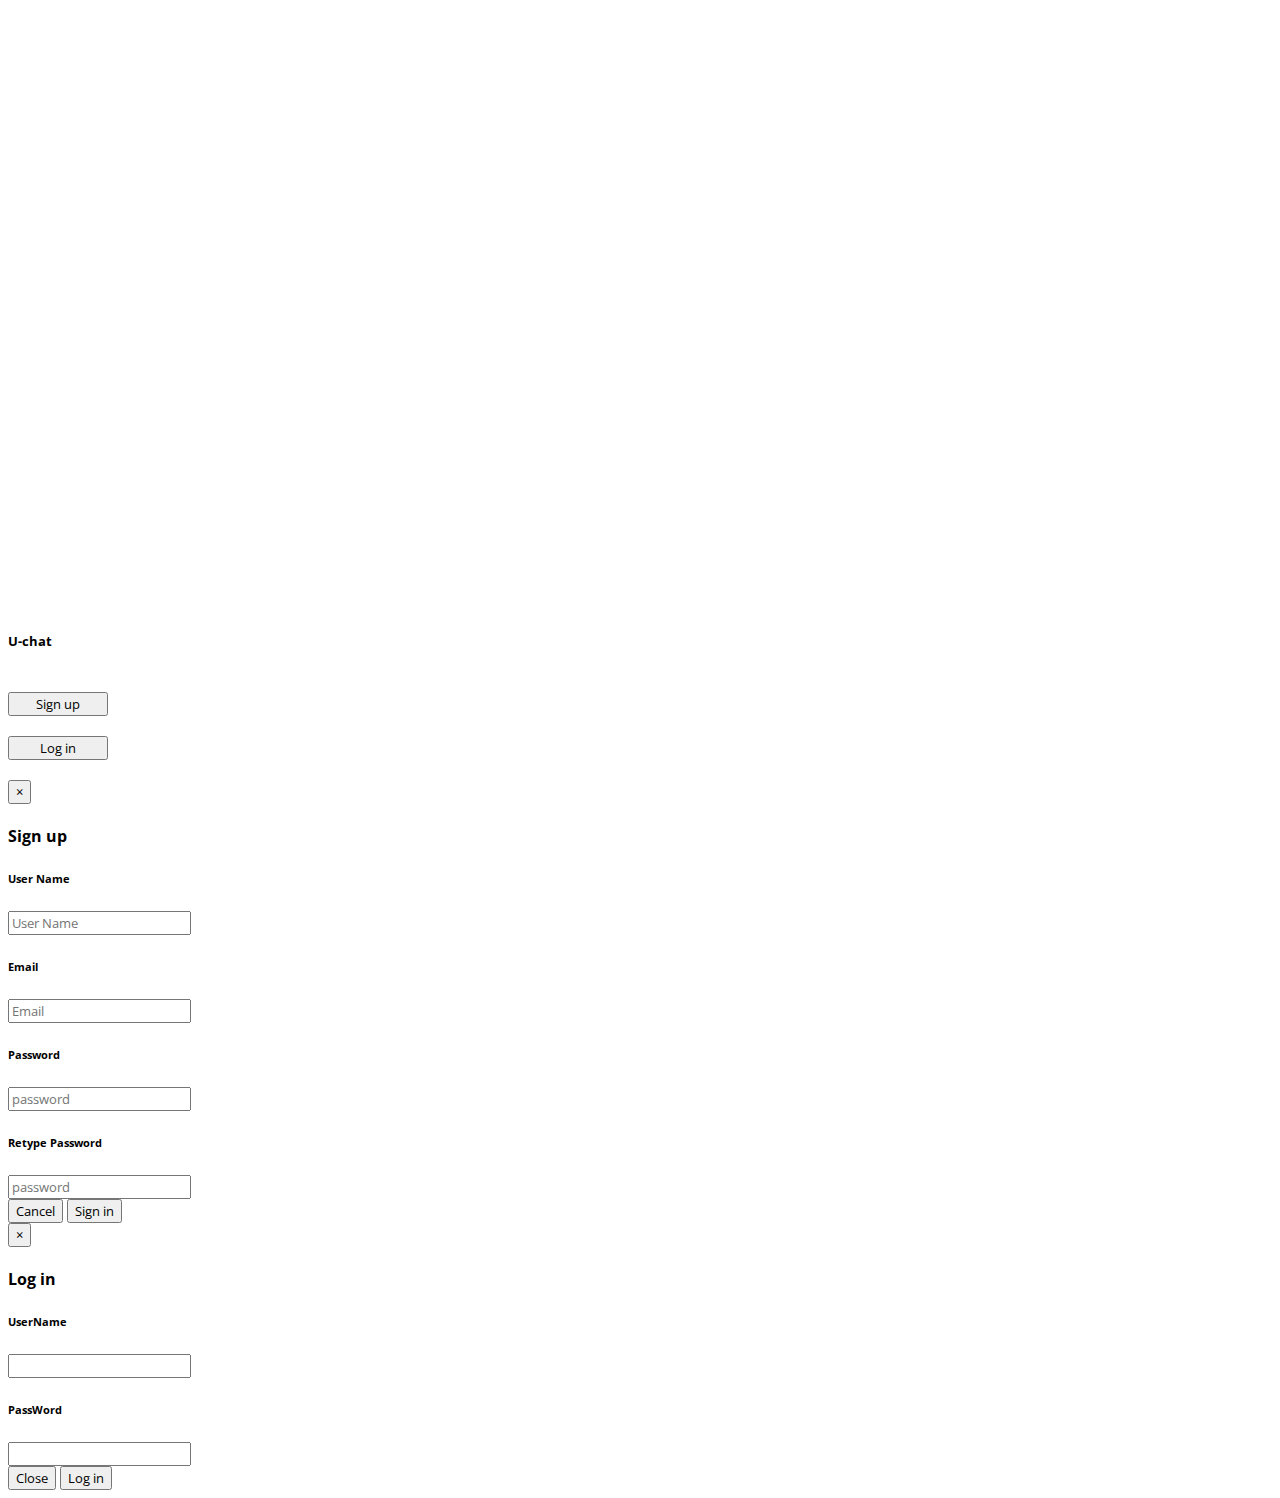
==== U-chat/index.html @ 6a326cfa "index imporve" ====
<!DOCTYPE html>
<html lang="en">
  <head>
    <meta charset="utf-8">
    <meta http-equiv="X-UA-Compatible" content="IE=edge">
    <meta name="viewport" content="width=device-width, initial-scale=1">
    <title>U-chat</title>

    <!-- Bootstrap -->
    <link rel="stylesheet" href="./css/bootstrap.min.css" media="screen" title="no title" charset="utf-8">
    <link rel="stylesheet" href="./css/bootflat.min.css" media="screen" title="no title" charset="utf-8">
    <link rel="stylesheet" href="./css/index.css" media="screen" title="no title" charset="utf-8">


    <!-- fonts -->
    <link href='https://fonts.googleapis.com/css?family=Open+Sans:300,600,700' rel='stylesheet' type='text/css'>
    <link href='https://fonts.googleapis.com/css?family=Didact+Gothic' rel='stylesheet' type='text/css'>

    <!-- scripts -->
    <script src="./js/jquery-2.2.0.min.js" charset="utf-8"></script>
    <script src="./js/bootstrap.min.js" charset="utf-8"></script>
    <script src="./js/velocity.min.js" charset="utf-8"></script>
    <script src="./js/velocity.ui.js" charset="utf-8"></script>
    <script src="./js/index.js" charset="utf-8"></script>

  </head>

  <body>

    <div class="container">
      <div class="row">
        <div class="col-md-4 col-md-offset-4">

          <div class="panel panel-primary main">
            <div class="panel-heading">
              <h5>U-chat</h5>
            </div>

            <div class="panel-body">
              <div class="row">
                <div class="col-md-2 col-md-offset-4">
                  <div class="text-center">
                    <button style="
                    width: 100px;
                    margin-top:20px
                    "class="btn btn-primary"type="button" name="button"  href="#sign-in-modal" data-toggle="modal">Sign up</button>
                  </div>
                </div>
              </div>

              <div class="row">
                <div class="col-md-2 col-md-offset-4">
                  <div class="text-center">
                    <button style="
                    width: 100px;
                    margin-top:20px;
                    margin-bottom: 20px
                    "class="btn btn-primary"type="button" name="button" href="#log-in-modal" data-toggle="modal">Log in</button>

                  </div>
                </div>
              </div>
            </div>

          </div>

        </div>
      </div>
    </div>

    <!-- sign in modal -->
    <div class="modal fade" id="sign-in-modal" role="dialog" aria-labelledby="label" aria-hidden="true">
      <div class="modal-dialog">
        <div class="modal-content">

          <div class="modal-header">
            <button type="button" class="close" data-dismiss="modal" aria-hidden="true">&times;</button>
            <h4 class="modal-title" id="">Sign up</h4>
          </div>

          <div class="modal-body">

            <div class="row">
              <div class="col-md-6 col-md-offset-3">
                <div class="form-group text-center">
                  <h6>User Name</h6>
                  <input data-toggle="tooltip" title="UserName already exits" id="s_username" type="text" name="name" class="form-control" placeholder="User Name"value="">
                </div>
              </div>
            </div>

            <div class="row">
              <div class="col-md-6 col-md-offset-3">
                <div class="form-group text-center">
                  <h6>Email</h6>
                  <input id="s_email" type="email" name="name" class="form-control" placeholder="Email"value="">
                </div>
              </div>
            </div>

            <div class="row">
              <div class="col-md-6 col-md-offset-3">
                <div class="form-group text-center">
                  <h6>Password</h6>
                  <input id="s_password" type="password" name="name" class="form-control" placeholder="password"value="">
                </div>
              </div>
            </div>

            <div class="row">
              <div class="col-md-6 col-md-offset-3">
                <div class="form-group text-center">
                  <h6>Retype Password</h6>
                  <input id="s_r_password" type="password" name="name" class="form-control" placeholder="password"value="">
                </div>
              </div>
            </div>

          </div>

          <div class="modal-footer">
            <button type="button" class="btn btn-default" data-dismiss="modal">Cancel</button>
            <button type="button" class="btn btn-primary" onclick="Sign_in()">Sign in</button>
          </div>

        </div>
      </div>
    </div><!--sign-in-modal-->

    <!-- login modal -->
    <div class="modal fade" id="log-in-modal" tabindex="-1" role="dialog" aria-labelledby="" aria-hidden="true">
      <div class="modal-dialog">
        <div class="modal-content">
          <div class="modal-header">
            <button type="button" class="close" data-dismiss="modal" aria-hidden="true">&times;</button>
            <h4 class="modal-title" id="">Log in</h4>
          </div>
          <div class="modal-body">

            <div class="row">
              <div class="text-center form-group col-md-6 col-md-offset-3">
                <h6>UserName</h6>
                <input id="l-username"class="form-control" type="text" name="name" value="">
              </div>
            </div>
            <div class="row">
              <div class="text-center form-group col-md-6 col-md-offset-3">
                <h6>PassWord</h6>
                <input id="l-password"class="form-control" type="password" name="name" value="">
              </div>
            </div>

          </div>
          <div class="modal-footer">
            <button type="button" class="btn btn-default" data-dismiss="modal">Close</button>
            <button type="button" class="btn btn-primary" onclick="Log_in()">Log in</button>
          </div>
        </div>
      </div>
    </div>

  </body>

</html>
---- U-chat/css/index.css ----
*{
  font-family: Open Sans;
  /*overflow-x: hidden;*/
}


.main{
  position: relative;
  margin-top: 50%;
}
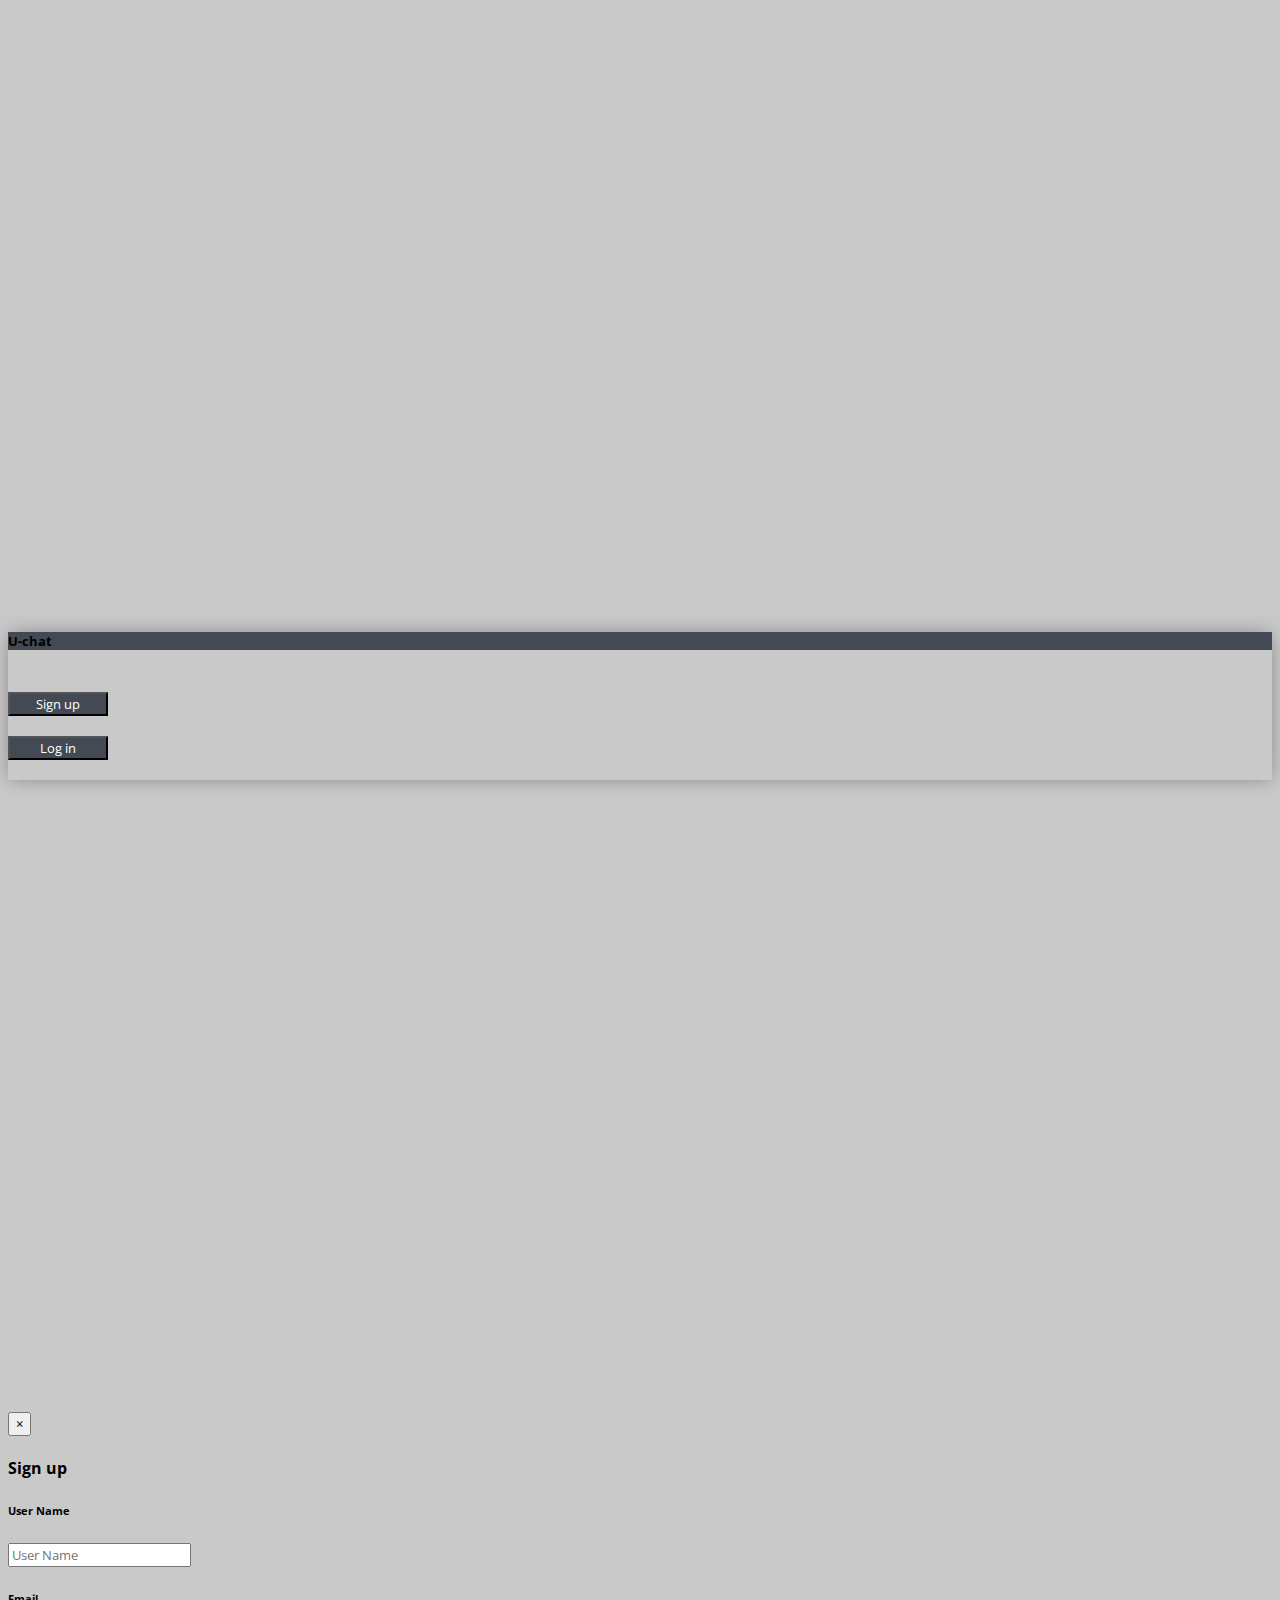
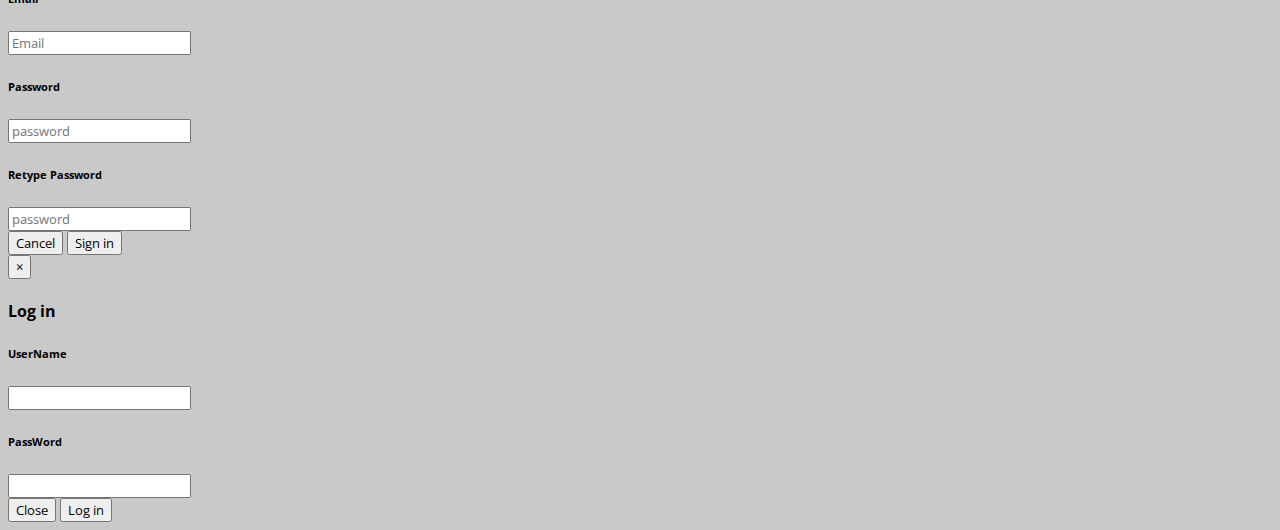
==== commit de2e198b: "improve" ====
--- a/U-chat/index.html
+++ b/U-chat/index.html
@@ -27,12 +27,14 @@
 
   <body>
 
+    <!-- U-chat box -->
     <div class="container">
       <div class="row">
         <div class="col-md-4 col-md-offset-4">
 
           <div class="panel panel-primary main">
-            <div class="panel-heading">
+
+            <div style="background:#434A54" class="panel-heading">
               <h5>U-chat</h5>
             </div>
 
@@ -40,10 +42,7 @@
               <div class="row">
                 <div class="col-md-2 col-md-offset-4">
                   <div class="text-center">
-                    <button style="
-                    width: 100px;
-                    margin-top:20px
-                    "class="btn btn-primary"type="button" name="button"  href="#sign-in-modal" data-toggle="modal">Sign up</button>
+                    <button class="btn btn-default"type="button" name="button"  href="#sign-in-modal" data-toggle="modal" id="signup">Sign up</button>
                   </div>
                 </div>
               </div>
@@ -51,11 +50,8 @@
               <div class="row">
                 <div class="col-md-2 col-md-offset-4">
                   <div class="text-center">
-                    <button style="
-                    width: 100px;
-                    margin-top:20px;
-                    margin-bottom: 20px
-                    "class="btn btn-primary"type="button" name="button" href="#log-in-modal" data-toggle="modal">Log in</button>
+
+                    <button class="btn btn-default"type="button" name="button" href="#log-in-modal" data-toggle="modal" id="login">Log in</button>
 
                   </div>
                 </div>
@@ -80,11 +76,19 @@
 
           <div class="modal-body">
 
+            <div style="display:none"class="alert alert-warning text-center failed2" role="alert">
+               <button type="button" class="close" id="dismiss2"><span aria-hidden="true">&times;</span></button>
+               <p id="message2">username or password wrong!</p>
+            </div>
+
             <div class="row">
               <div class="col-md-6 col-md-offset-3">
                 <div class="form-group text-center">
                   <h6>User Name</h6>
-                  <input data-toggle="tooltip" title="UserName already exits" id="s_username" type="text" name="name" class="form-control" placeholder="User Name"value="">
+                  <input data-toggle="popover"
+                  title="Oops"
+                  placement="top" data-content="UserName already exists!"
+                  id="s_username" type="text" name="name" class="form-control" placeholder="User Name"value="">
                 </div>
               </div>
             </div>
@@ -120,7 +124,7 @@
 
           <div class="modal-footer">
             <button type="button" class="btn btn-default" data-dismiss="modal">Cancel</button>
-            <button type="button" class="btn btn-primary" onclick="Sign_in()">Sign in</button>
+            <button type="button" class="btn btn-normal" onclick="Sign_in()">Sign in</button>
           </div>
 
         </div>
@@ -136,6 +140,11 @@
             <h4 class="modal-title" id="">Log in</h4>
           </div>
           <div class="modal-body">
+
+            <div style="display:none"class="alert alert-warning text-center failed" role="alert">
+               <button type="button" class="close" id="dismiss"><span aria-hidden="true">&times;</span></button>
+               <p id="message">username or password wrong!</p>
+            </div>
 
             <div class="row">
               <div class="text-center form-group col-md-6 col-md-offset-3">
@@ -153,7 +162,7 @@
           </div>
           <div class="modal-footer">
             <button type="button" class="btn btn-default" data-dismiss="modal">Close</button>
-            <button type="button" class="btn btn-primary" onclick="Log_in()">Log in</button>
+            <button type="button" class="btn btn-normal" onclick="Log_in()">Log in</button>
           </div>
         </div>
       </div>
--- a/U-chat/css/index.css
+++ b/U-chat/css/index.css
@@ -4,7 +4,36 @@
 }
 
 
+body{
+  background: rgb(201, 201, 201);
+}
+
 .main{
   position: relative;
   margin-top: 50%;
+  margin-bottom: 50%;
+  -webkit-box-shadow: 0px 0px 18px -2px rgba(130,130,130,1);
+  -moz-box-shadow: 0px 0px 18px -2px rgba(130,130,130,1);
+  box-shadow: 0px 0px 18px -2px rgba(130,130,130,1);
 }
+
+#login{
+  width: 100px;
+  margin-top:20px;
+  margin-bottom: 20px;
+  background:#434A54;
+  color:white;
+}
+#login:hover{
+  background: #656D78
+}
+
+#signup{
+  width: 100px;
+  margin-top:20px;
+  background:#434A54;
+  color:white;
+}
+#signup:hover{
+  background: #656D78
+}
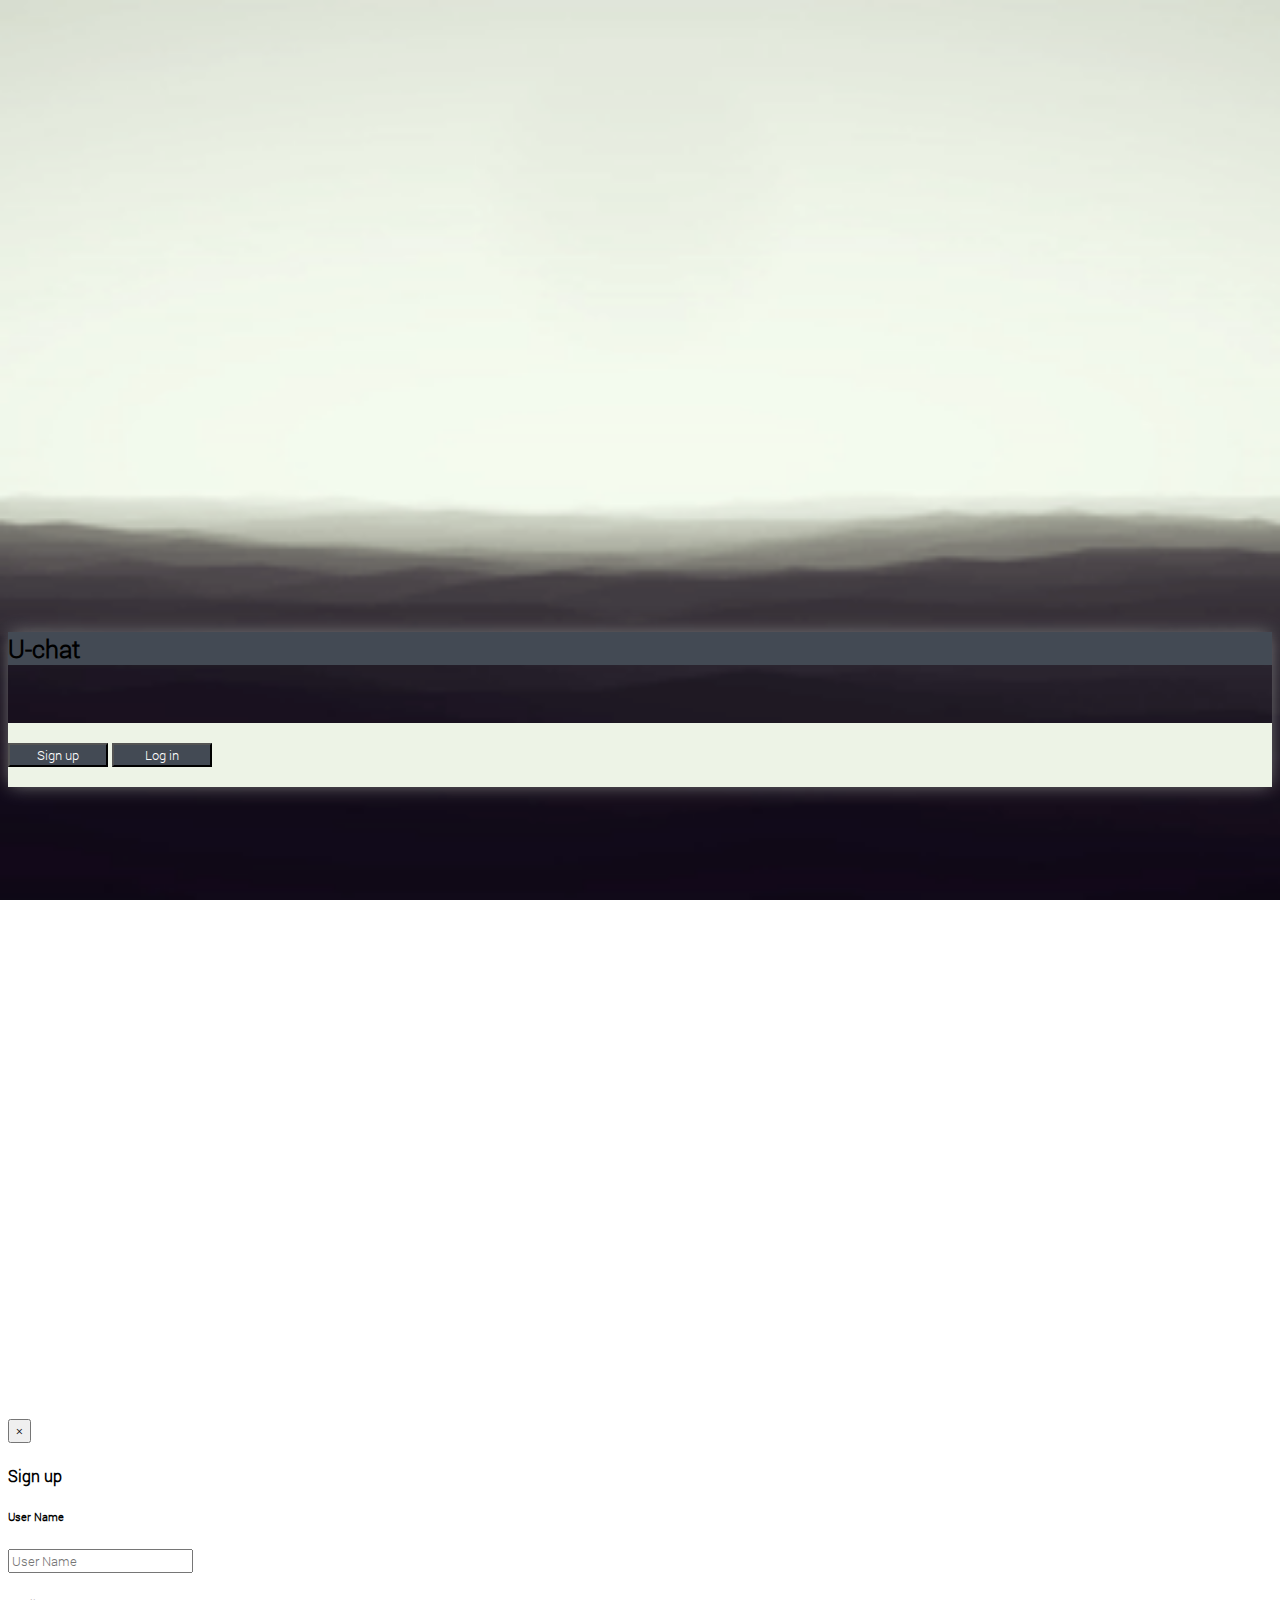
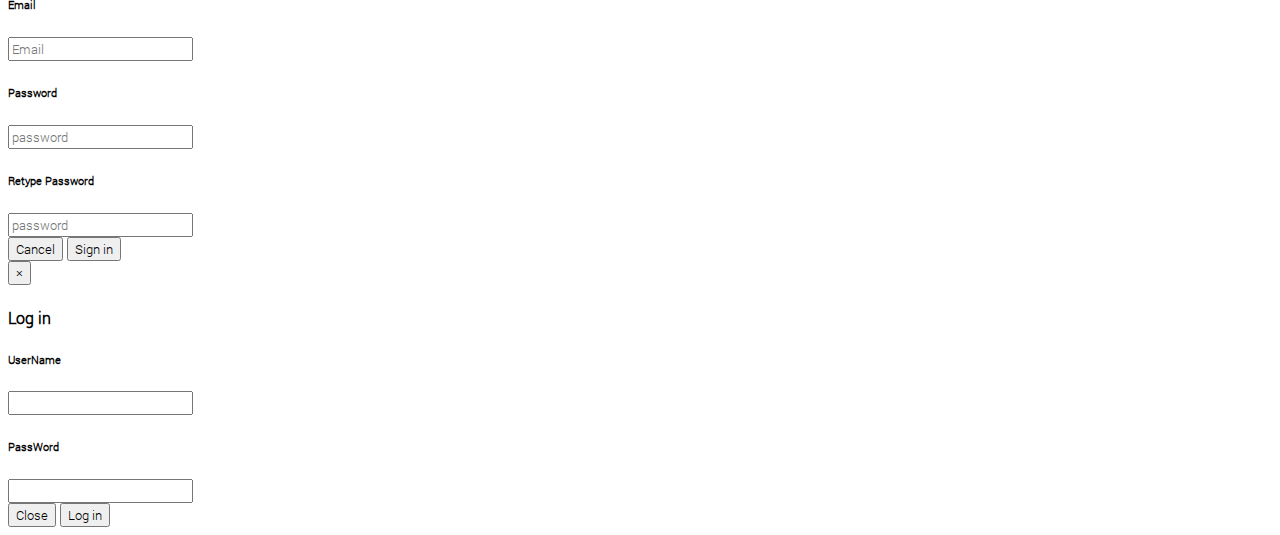
==== commit 73ddbabe: "impove" ====
--- a/U-chat/index.html
+++ b/U-chat/index.html
@@ -13,8 +13,8 @@
 
 
     <!-- fonts -->
-    <link href='https://fonts.googleapis.com/css?family=Open+Sans:300,600,700' rel='stylesheet' type='text/css'>
-    <link href='https://fonts.googleapis.com/css?family=Didact+Gothic' rel='stylesheet' type='text/css'>
+    <!-- <link href='https://fonts.googleapis.com/css?family=Open+Sans:300,600,700' rel='stylesheet' type='text/css'>
+    <link href='https://fonts.googleapis.com/css?family=Didact+Gothic' rel='stylesheet' type='text/css'> -->
 
     <!-- scripts -->
     <script src="./js/jquery-2.2.0.min.js" charset="utf-8"></script>
@@ -30,32 +30,20 @@
     <!-- U-chat box -->
     <div class="container">
       <div class="row">
-        <div class="col-md-4 col-md-offset-4">
+        <div class="col-md-4 col-sm-6 col-xs-8 col-md-offset-4 col-sm-offset-3 col-xs-offset-2">
 
           <div class="panel panel-primary main">
 
             <div style="background:#434A54" class="panel-heading">
-              <h5>U-chat</h5>
+              <h6 style="font-size:25px">U-chat</h6>
             </div>
 
             <div class="panel-body">
-              <div class="row">
-                <div class="col-md-2 col-md-offset-4">
-                  <div class="text-center">
-                    <button class="btn btn-default"type="button" name="button"  href="#sign-in-modal" data-toggle="modal" id="signup">Sign up</button>
-                  </div>
-                </div>
-              </div>
 
-              <div class="row">
-                <div class="col-md-2 col-md-offset-4">
-                  <div class="text-center">
+              <button class="btn btn-default center-block"type="button" name="button"  href="#sign-in-modal" data-toggle="modal" id="signup">Sign up</button>
 
-                    <button class="btn btn-default"type="button" name="button" href="#log-in-modal" data-toggle="modal" id="login">Log in</button>
+              <button class="btn btn-default center-block"type="button" name="button" href="#log-in-modal" data-toggle="modal" id="login">Log in</button>
 
-                  </div>
-                </div>
-              </div>
             </div>
 
           </div>
--- a/U-chat/css/index.css
+++ b/U-chat/css/index.css
@@ -1,11 +1,20 @@
+@font-face {
+  font-family: 'Roboto';
+  src: url('../fonts/Roboto-Light.ttf');
+}
+
 *{
-  font-family: Open Sans;
-  /*overflow-x: hidden;*/
+  font-family: Roboto
 }
 
 
 body{
-  background: rgb(201, 201, 201);
+  /*background: rgb(201, 201, 201);*/
+  background: url('../imgs/giphy.gif') no-repeat center center fixed;
+-webkit-background-size: cover;
+-moz-background-size: cover;
+-o-background-size: cover;
+background-size: cover;
 }
 
 .main{
@@ -15,6 +24,10 @@
   -webkit-box-shadow: 0px 0px 18px -2px rgba(130,130,130,1);
   -moz-box-shadow: 0px 0px 18px -2px rgba(130,130,130,1);
   box-shadow: 0px 0px 18px -2px rgba(130,130,130,1);
+}
+
+.panel-body{
+  background:#EDF3E6
 }
 
 #login{
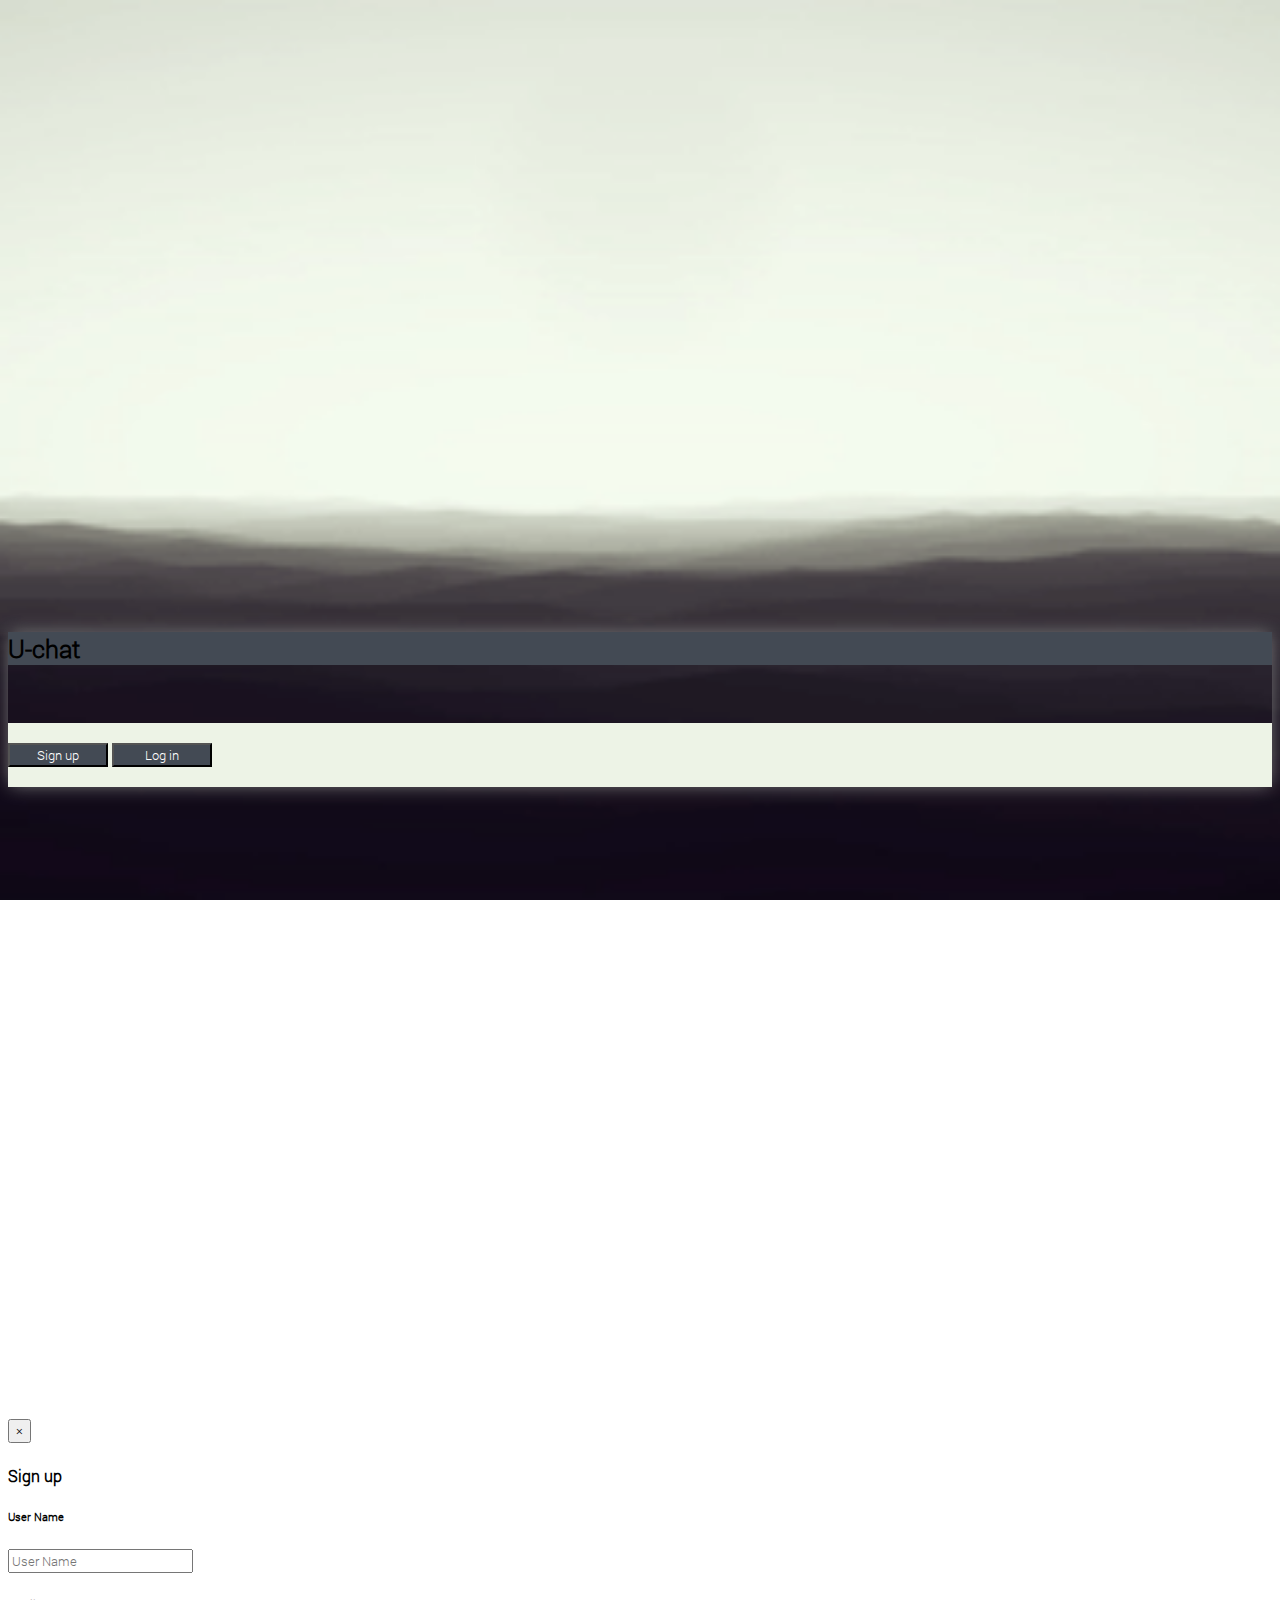
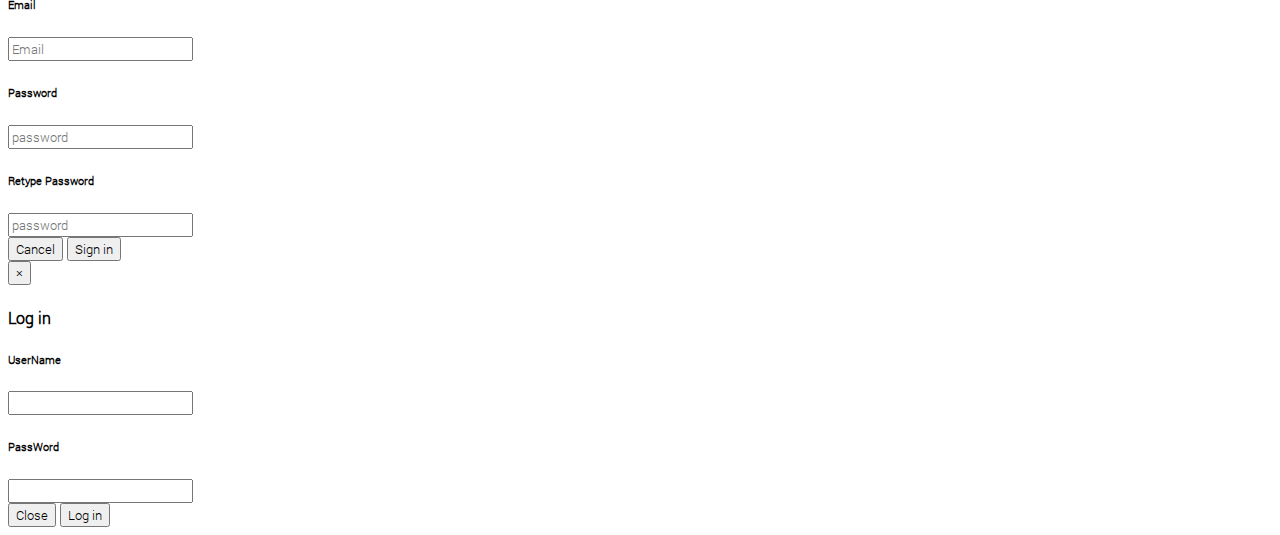
==== commit 09f459c0: "test file upload" ====
--- a/U-chat/index.html
+++ b/U-chat/index.html
@@ -53,7 +53,7 @@
     </div>
 
     <!-- sign in modal -->
-    <div class="modal fade" id="sign-in-modal" role="dialog" aria-labelledby="label" aria-hidden="true">
+    <div class="modal fade" table-index="-1"id="sign-in-modal" role="dialog" aria-labelledby="label" aria-hidden="true">
       <div class="modal-dialog">
         <div class="modal-content">
 
@@ -85,7 +85,11 @@
               <div class="col-md-6 col-md-offset-3">
                 <div class="form-group text-center">
                   <h6>Email</h6>
-                  <input id="s_email" type="email" name="name" class="form-control" placeholder="Email"value="">
+                  <input data-toggle="popover"
+                  title="Oops"
+                  placement="top"
+                  data-content="Email format wrong!"
+                  id="s_email" type="email" name="name" class="form-control" placeholder="Email"value="">
                 </div>
               </div>
             </div>
@@ -108,11 +112,12 @@
               </div>
             </div>
 
+
           </div>
 
           <div class="modal-footer">
             <button type="button" class="btn btn-default" data-dismiss="modal">Cancel</button>
-            <button type="button" class="btn btn-normal" onclick="Sign_in()">Sign in</button>
+            <button id="Sign_in"type="button" class="btn btn-normal" onclick="Sign_in()">Sign in</button>
           </div>
 
         </div>
@@ -150,7 +155,7 @@
           </div>
           <div class="modal-footer">
             <button type="button" class="btn btn-default" data-dismiss="modal">Close</button>
-            <button type="button" class="btn btn-normal" onclick="Log_in()">Log in</button>
+            <button type="button" class="btn btn-normal" onclick="Log_in()" id="Log_in">Log in</button>
           </div>
         </div>
       </div>
